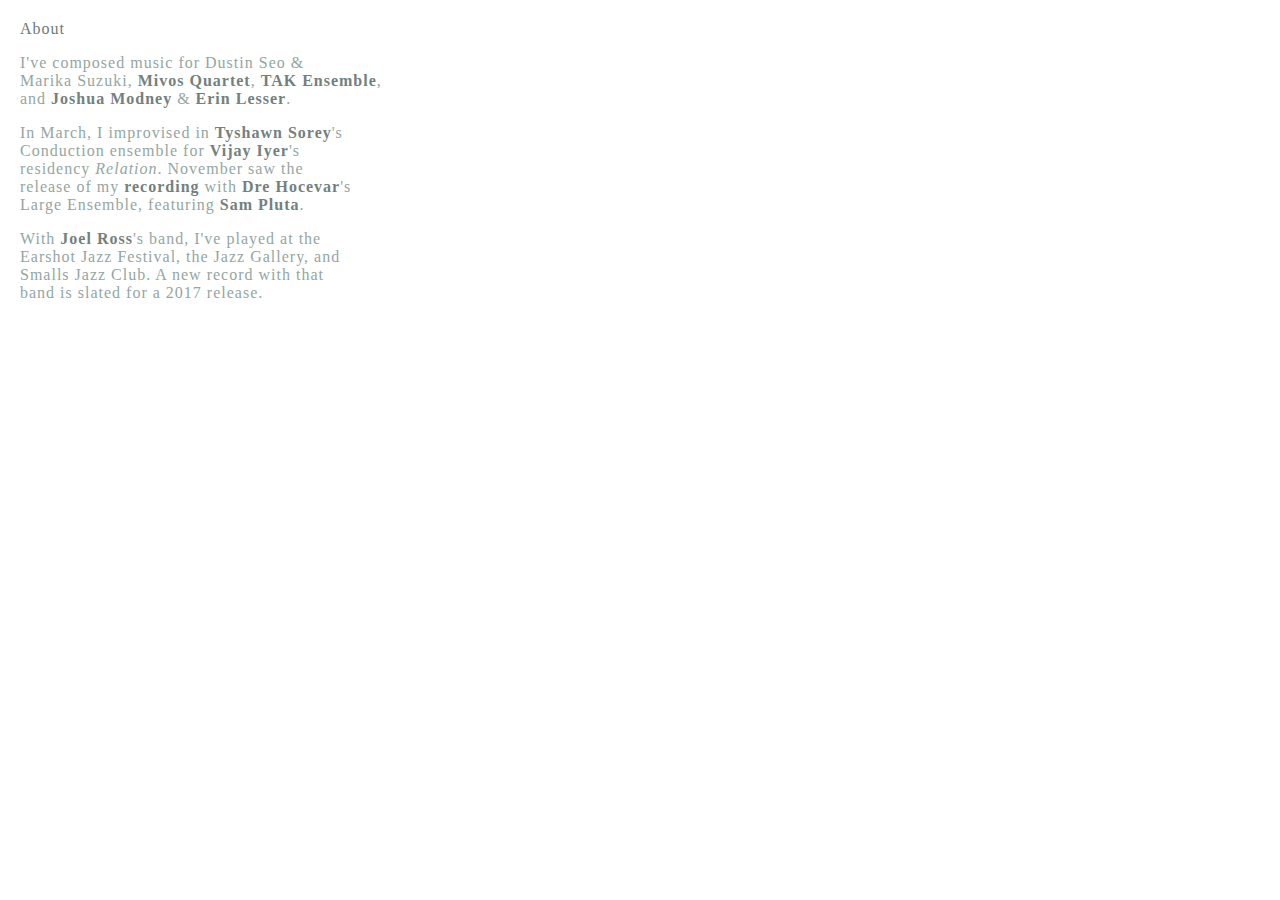
==== bio.html @ 447f17bf "Add bio" ====
<!DOCTYPE html>
<html>
	<head>
		<title>Bio</title>
		<link rel="stylesheet" href="css/bio.css">
	</head>
	<body>
		<p class="header">
			About
		</p>
		<p>
			I've composed music for Dustin Seo &<br>
			Marika Suzuki, <a href="https://www.mivosquartet.com">Mivos Quartet</a>,
		 	<a href="https://www.takensemble.com">TAK Ensemble</a>,<br> and
			<a href="https://joshmodney.com">Joshua Modney</a> &
			<a href="https://erinlesser.com">Erin Lesser</a>.
		</p>
		<p>
			In March, I improvised in <a href="https://pirecordings.com/artist/Tyshawn_Sorey">
			Tyshawn Sorey</a>'s <br> Conduction ensemble for <a href="https://vijay-iyer.com">
			Vijay Iyer</a>'s<br> residency <em>Relation</em>. November saw the<br>
			release of my <a href="https://cleanfeed-records.com/product/transcendental-within-the-sphere-of-indivisible-remainder/">recording</a> with 
			<a href="https://http://drehocevar.com/">Dre Hocevar</a>'s<br>
			Large Ensemble, featuring <a href="https://sampluta.com">Sam Pluta</a>.
		</p>
		<p>
			With <a href="https://iplayvibes.com">Joel Ross</a>'s band, I've played at the<br>
			Earshot Jazz Festival, the Jazz Gallery, and<br>
			Smalls Jazz Club. A new record with that<br>
			band is slated for a 2017 release.
		</p>
	</body>
</html>
---- css/bio.css ----
body {
	color: #94A6A2;
    font-family: "Big Caslon";
    letter-spacing: 1px;
    margin: 20px;
}

p.header {
	color: #6C7A78;
}

a:link {
	color: #73817E;
	font-weight: 600;
	text-decoration: none;
}

a:visited {
	color: #73817E;
}

a:hover {
	color: #94BFB4;
}

a:active {
	color: #94BFB4;
}
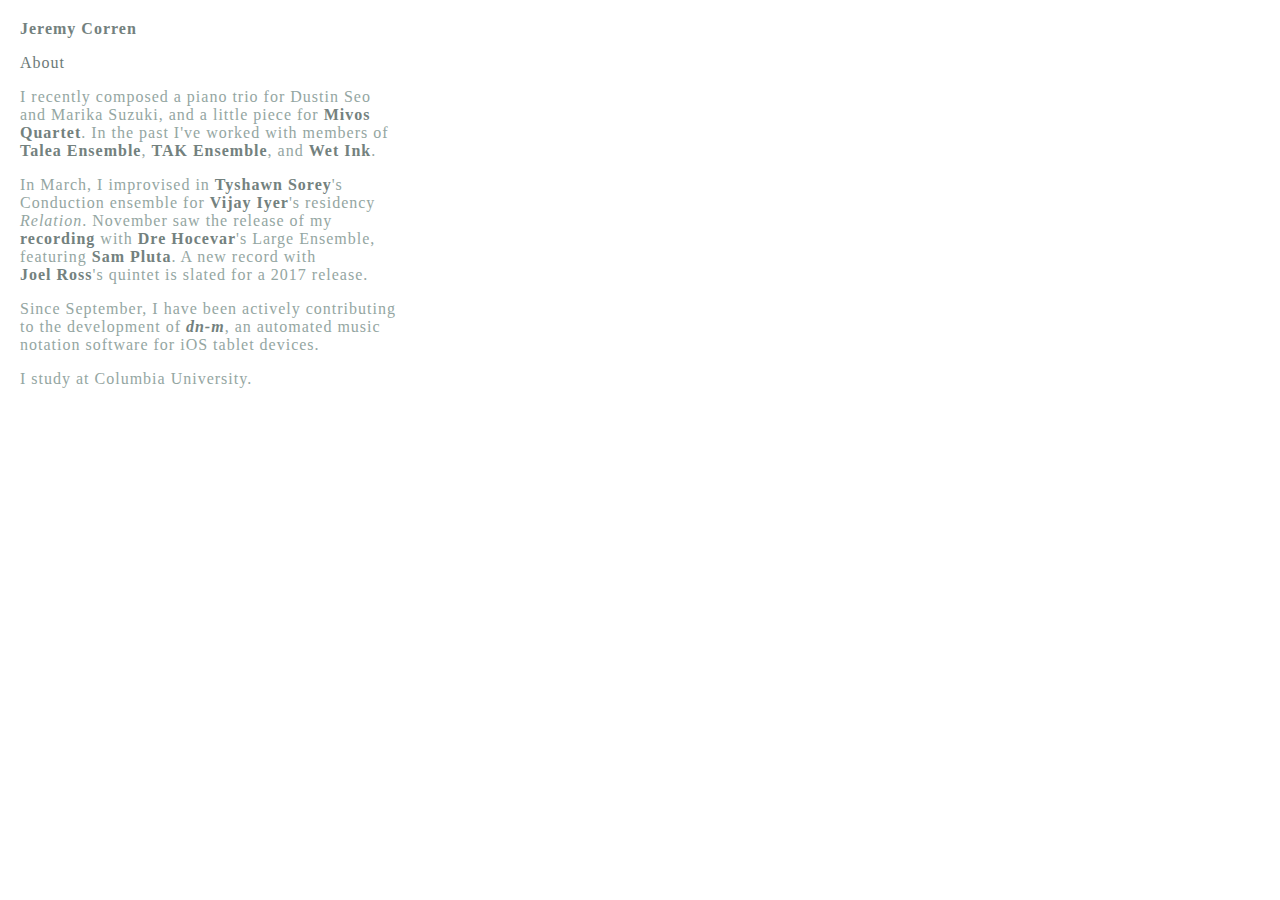
==== commit 8fd54dce: "Merge pull request #3 from jeremycorren/edit-content" ====
--- a/bio.html
+++ b/bio.html
@@ -5,29 +5,39 @@
 		<link rel="stylesheet" href="css/bio.css">
 	</head>
 	<body>
+		<p>
+			<a href="index.html"><strong>Jeremy Corren</strong></a>
+		</p>
 		<p class="header">
 			About
 		</p>
 		<p>
-			I've composed music for Dustin Seo &<br>
-			Marika Suzuki, <a href="https://www.mivosquartet.com">Mivos Quartet</a>,
-		 	<a href="https://www.takensemble.com">TAK Ensemble</a>,<br> and
-			<a href="https://joshmodney.com">Joshua Modney</a> &
-			<a href="https://erinlesser.com">Erin Lesser</a>.
+			I recently composed a piano trio for Dustin Seo<br>
+			and Marika Suzuki, and a little piece
+			for <a href="https://www.mivosquartet.com">Mivos <br> Quartet</a>.
+		 	In the past I've worked with members of <br>
+		 	<a href="https://www.newmusicusa.org/profile/talea-ensemble/">Talea Ensemble</a>, 
+		 	<a href="https://www.takensemble.com">TAK Ensemble</a>, and
+		 	<a href="https://wetink.org">Wet Ink</a>.<br>
 		</p>
 		<p>
 			In March, I improvised in <a href="https://pirecordings.com/artist/Tyshawn_Sorey">
 			Tyshawn Sorey</a>'s <br> Conduction ensemble for <a href="https://vijay-iyer.com">
-			Vijay Iyer</a>'s<br> residency <em>Relation</em>. November saw the<br>
-			release of my <a href="https://cleanfeed-records.com/product/transcendental-within-the-sphere-of-indivisible-remainder/">recording</a> with 
-			<a href="https://http://drehocevar.com/">Dre Hocevar</a>'s<br>
-			Large Ensemble, featuring <a href="https://sampluta.com">Sam Pluta</a>.
+			Vijay Iyer</a>'s residency<br> <em>Relation</em>. November saw the
+			release of my<br> <a href="https://cleanfeed-records.com/product/transcendental-within-the-sphere-of-indivisible-remainder/">recording</a> with 
+			<a href="https://http://drehocevar.com/">Dre Hocevar</a>'s
+			Large Ensemble,<br> featuring <a href="https://sampluta.com">Sam Pluta</a>.
+			A new record with<br> <a href="https://iplayvibes.com">Joel Ross</a>'s quintet 
+			is slated for a 2017 release.
 		</p>
 		<p>
-			With <a href="https://iplayvibes.com">Joel Ross</a>'s band, I've played at the<br>
-			Earshot Jazz Festival, the Jazz Gallery, and<br>
-			Smalls Jazz Club. A new record with that<br>
-			band is slated for a 2017 release.
+			Since September, I have been actively contributing<br> to
+			the development of <a href="https://github.com/dn-m/"><em>dn-m</em></a>, 
+			an automated music<br> notation software
+			for iOS tablet devices.
+		</p>
+		<p>
+			I study at Columbia University.
 		</p>
 	</body>
 </html>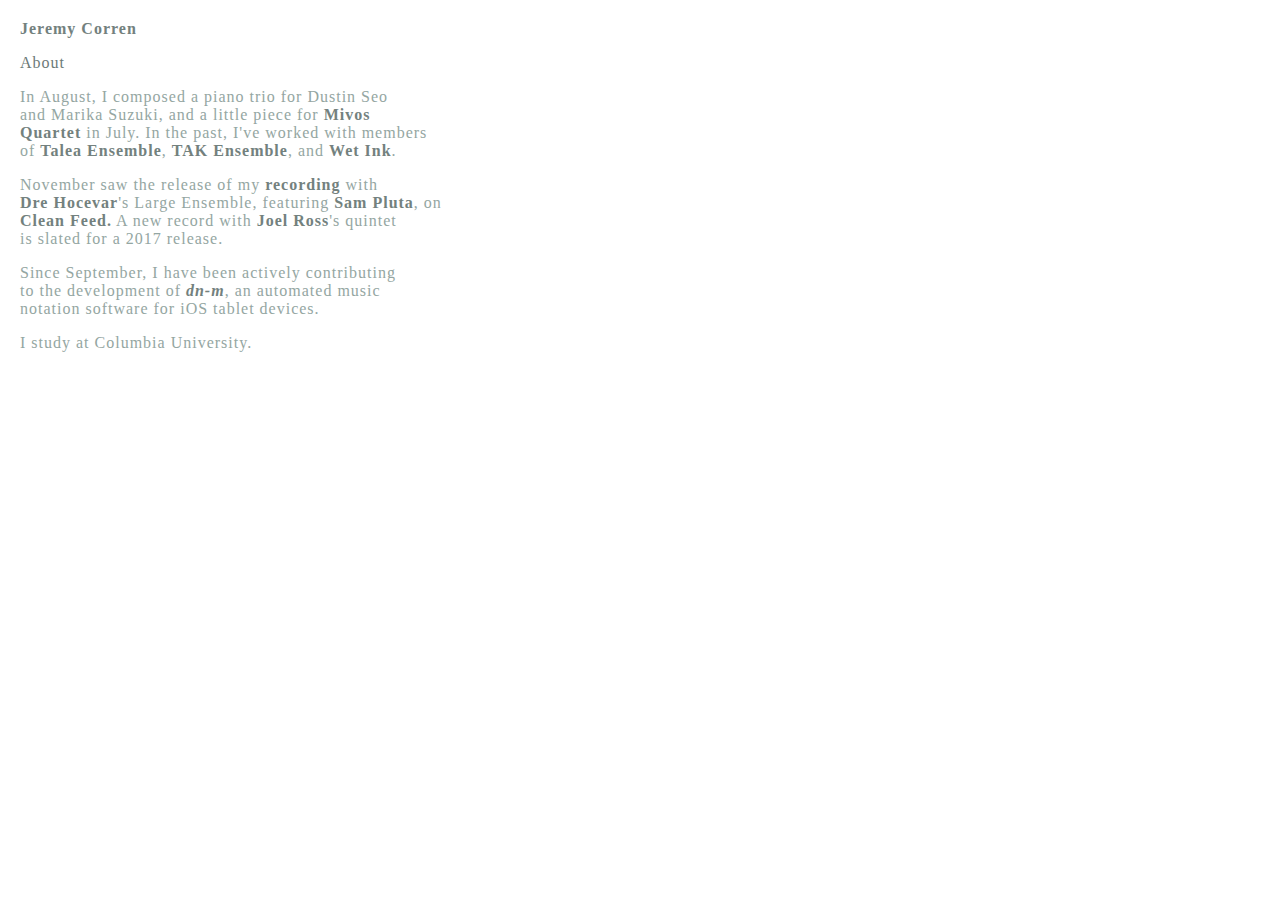
==== commit 54ef6fd1: "Edit bio" ====
--- a/bio.html
+++ b/bio.html
@@ -12,22 +12,21 @@
 			About
 		</p>
 		<p>
-			I recently composed a piano trio for Dustin Seo<br>
+			In August, I composed a piano trio for Dustin Seo<br>
 			and Marika Suzuki, and a little piece
-			for <a href="https://www.mivosquartet.com">Mivos <br> Quartet</a>.
-		 	In the past I've worked with members of <br>
+			for <a href="https://www.mivosquartet.com">Mivos <br> Quartet</a>
+			in July. In the past, I've worked with members<br> of
 		 	<a href="https://www.newmusicusa.org/profile/talea-ensemble/">Talea Ensemble</a>, 
 		 	<a href="https://www.takensemble.com">TAK Ensemble</a>, and
 		 	<a href="https://wetink.org">Wet Ink</a>.<br>
 		</p>
 		<p>
-			In March, I improvised in <a href="https://pirecordings.com/artist/Tyshawn_Sorey">
-			Tyshawn Sorey</a>'s <br> Conduction ensemble for <a href="https://vijay-iyer.com">
-			Vijay Iyer</a>'s residency<br> <em>Relation</em>. November saw the
-			release of my<br> <a href="https://cleanfeed-records.com/product/transcendental-within-the-sphere-of-indivisible-remainder/">recording</a> with 
+			November saw the release of my
+			<a href="https://cleanfeed-records.com/product/transcendental-within-the-sphere-of-indivisible-remainder/">recording</a> with <br>
 			<a href="https://http://drehocevar.com/">Dre Hocevar</a>'s
-			Large Ensemble,<br> featuring <a href="https://sampluta.com">Sam Pluta</a>.
-			A new record with<br> <a href="https://iplayvibes.com">Joel Ross</a>'s quintet 
+			Large Ensemble, featuring <a href="https://sampluta.com">Sam Pluta</a>, on<br>
+			<a href="https://cleanfeed-records.com">Clean Feed.</a> A new record with
+			<a href="https://iplayvibes.com">Joel Ross</a>'s quintet<br>
 			is slated for a 2017 release.
 		</p>
 		<p>
